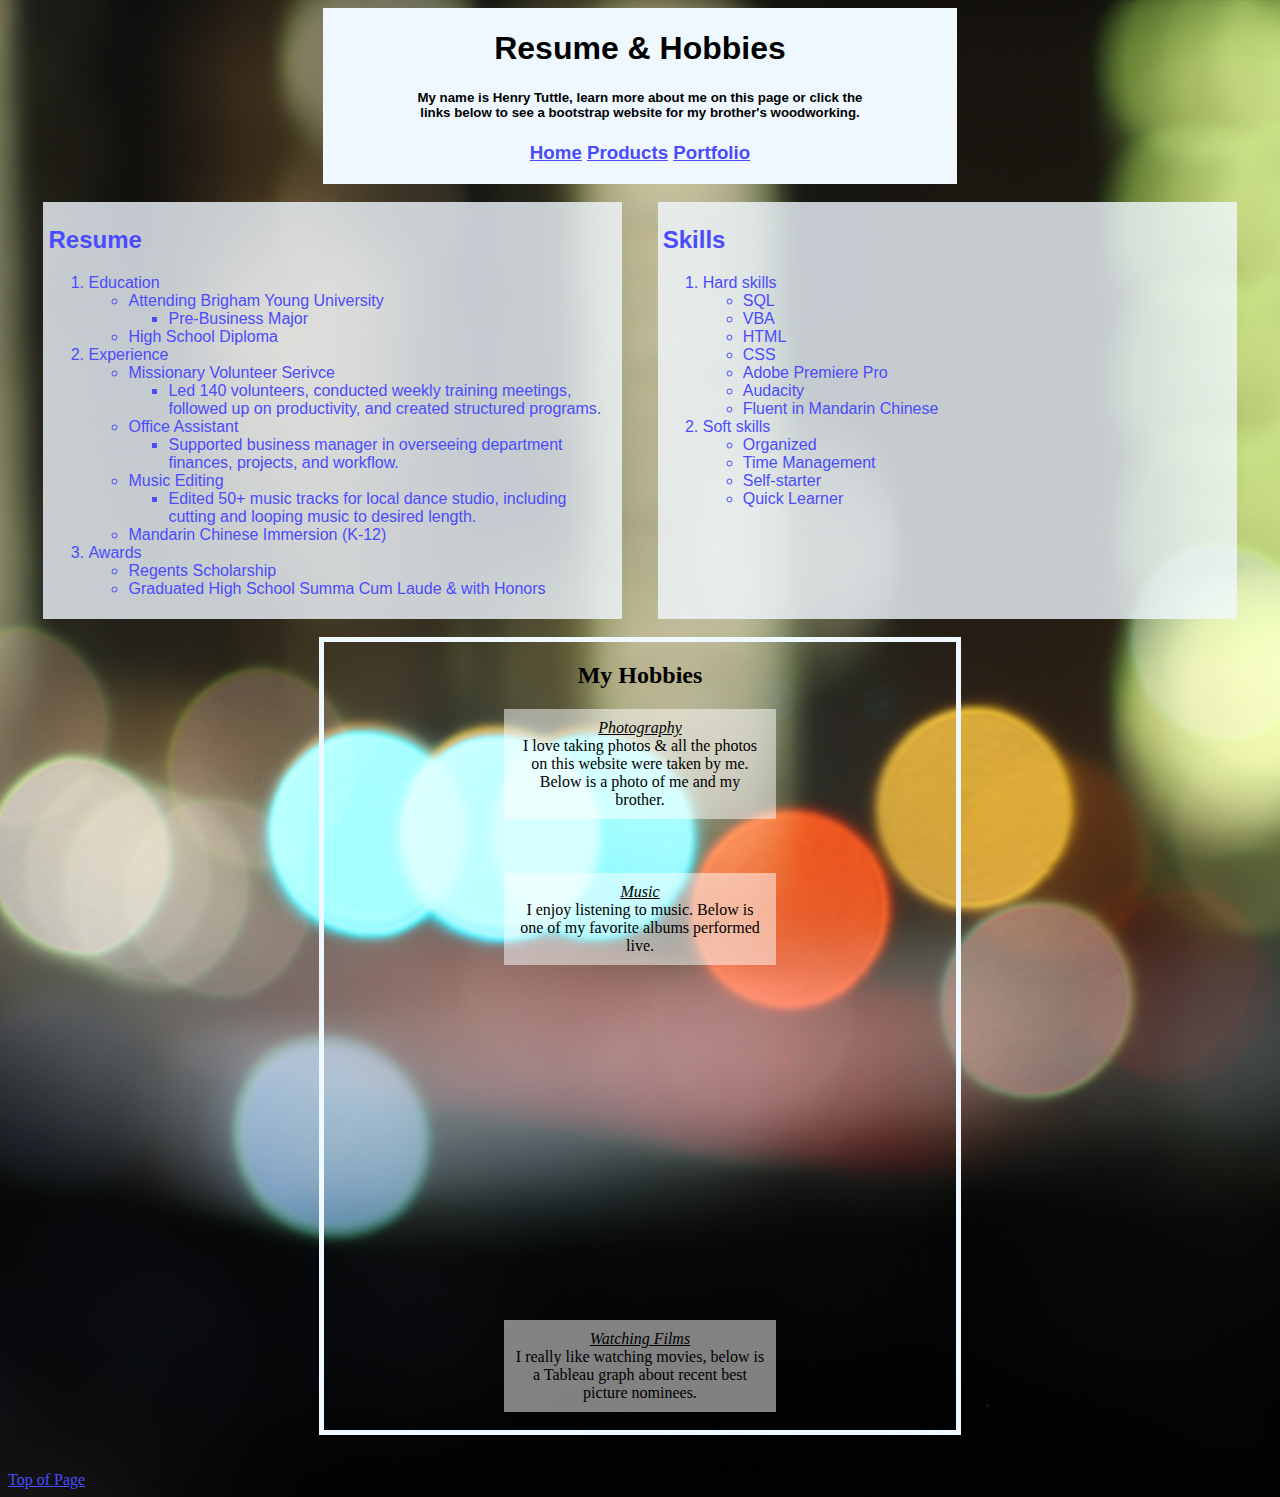
==== diypage.html @ 2518f27f "Add files via upload" ====
<!DOCTYPE html>
<html lang="en">

<head>
    <meta charset="UTF-8">
    <meta name="viewport" content="width=device-width, initial-scale=1.0">
    <title>My From Scratch Page</title>
    <link rel="stylesheet" href="css/mystyles.css">
</head>

<body>
    <div class="top-of-page">
        <h1>Resume & Hobbies</h1>
        <h5>My name is Henry Tuttle, learn more about me on this page or click the <br> links below to see a bootstrap website for my brother's woodworking.</h5>
        <h3>
            <a href="index.html">Home</a>
            <a href="products.html">Products</a>
            <a href="about.html">Portfolio</a>
        </h3>
    </div>
    <br>
    <div class="container">
        <div class="middle-of-page-left">
            <h2>Resume</h2>
            <ol>
                <li>Education</li>
                <ul>
                    <li>Attending Brigham Young University</li>
                    <ul><li>Pre-Business Major</li></ul>
                    <li>High School Diploma</li>
                </ul>
                <li>Experience</li>
                <ul>
                    <li>Missionary Volunteer Serivce</li>
                    <ul><li>Led 140 volunteers, conducted weekly training meetings, followed up on productivity, and created structured programs.</li></ul>
                    <li>Office Assistant</li>
                    <ul><li>Supported business manager in overseeing department finances, projects, and workflow.</li></ul>
                    <li>Music Editing</li>
                    <ul><li>Edited 50+ music tracks for local dance studio, including cutting and looping music to desired length.</li></ul>
                    <li>Mandarin Chinese Immersion (K-12)</li>
                </ul>
                <li>Awards</li>
                <ul>
                    <li>Regents Scholarship</li>
                    <li>Graduated High School Summa Cum Laude & with Honors</li>
                </ul>
            </ol>
        </div>
        <div class="middle-of-page-right">
            <h2>Skills</h2>
            <ol>
                <li>Hard skills</li>
                <ul>
                    <li>SQL</li>
                    <li>VBA</li>
                    <li>HTML</li>
                    <li>CSS</li>
                    <li>Adobe Premiere Pro</li>
                    <li>Audacity</li>
                    <li>Fluent in Mandarin Chinese</li>
                </ul>
                <li>Soft skills</li>
                <ul>
                    <li>Organized</li>
                    <li>Time Management</li>
                    <li>Self-starter</li>
                    <li>Quick Learner</li>
                </ul>
            </ol>
        </div>
    </div>
    <br>
    <div class="lower-of-page">
        <h2>My Hobbies</h2>
        <p><em><u>Photography</u></em> <br> I love taking photos & all the photos on this website were taken by me. Below is a photo of me and my brother.</p>
        <br>
        <img src="assets/img/1.jpg" alt="">
        <br>
        <br>
        <p><em><u>Music</u></em><br>I enjoy listening to music. Below is one of my favorite albums performed live.</p>
        <br>
        <iframe width="560" height="315" src="https://www.youtube.com/embed/DWuAn6C8Mfc?si=edZkIEXHoOtJ3x0n"
            title="YouTube video player" frameborder="0"
            allow="accelerometer; autoplay; clipboard-write; encrypted-media; gyroscope; picture-in-picture; web-share"
            referrerpolicy="strict-origin-when-cross-origin" allowfullscreen></iframe>
        <br>
        <br>
        <p><em><u>Watching Films</u></em><br> I really like watching movies, below is a Tableau graph about recent best picture nominees.</p>
        <br>
    </div>
    <br>
    <div class='tableauPlaceholder' id='viz1713065781782' style='position: relative;'><noscript><a
                href='https:&#47;&#47;www.oscars.org&#47;'><img alt='Dashboard 1 '
                    src='https:&#47;&#47;public.tableau.com&#47;static&#47;images&#47;Be&#47;BestPictureAcademyAwards2000-2023DataPlusMovies&#47;Dashboard1&#47;1_rss.png'
                    style='border: none' /></a></noscript><object class='tableauViz' style='display:none;'>
            <param name='host_url' value='https%3A%2F%2Fpublic.tableau.com%2F' />
            <param name='embed_code_version' value='3' />
            <param name='site_root' value='' />
            <param name='name' value='BestPictureAcademyAwards2000-2023DataPlusMovies&#47;Dashboard1' />
            <param name='tabs' value='no' />
            <param name='toolbar' value='yes' />
            <param name='static_image'
                value='https:&#47;&#47;public.tableau.com&#47;static&#47;images&#47;Be&#47;BestPictureAcademyAwards2000-2023DataPlusMovies&#47;Dashboard1&#47;1.png' />
            <param name='animate_transition' value='yes' />
            <param name='display_static_image' value='yes' />
            <param name='display_spinner' value='yes' />
            <param name='display_overlay' value='yes' />
            <param name='display_count' value='yes' />
            <param name='language' value='en-US' />
        </object></div>
    <script
        type='text/javascript'>                    var divElement = document.getElementById('viz1713065781782'); var vizElement = divElement.getElementsByTagName('object')[0]; vizElement.style.width = '1450px'; vizElement.style.height = '2187px'; var scriptElement = document.createElement('script'); scriptElement.src = 'https://public.tableau.com/javascripts/api/viz_v1.js'; vizElement.parentNode.insertBefore(scriptElement, vizElement);                </script>
        <br>
        <a href=#top>Top of Page</a>
</body>

</html>
---- css/mystyles.css ----
body {
    background: url(../assets/img/cbg.jpg);
    background-size: cover;
    background-position: center;
}

.top-of-page {
    text-align: center;
    height: 10%;
    width: 50%;
    background-color: rgb(240, 248, 255);
    margin: auto;
    padding: 1px;
    font-family: Arial, Helvetica, sans-serif;
}

.container{
    display: flex;
}

.middle-of-page-left {
    background-color: rgb(240, 248, 255, 0.8);
    font-family: Arial, Helvetica, sans-serif;
    color: rgb(75, 75, 254);
    width: 45%;
    margin: auto;
    padding: 5px;
}

.middle-of-page-right {
    background-color: rgb(240, 248, 255, 0.8);
    font-family: Arial, Helvetica, sans-serif;
    color: rgb(75, 75, 254);
    width: 45%;
    margin-right: auto;

    padding: 5px;
}

.lower-of-page {
    text-align: center;
    width: 50%;
    margin: auto;
    border: 5px solid aliceblue;
}

img{
    width: 400px;
}

p{
    background-color: rgb(255, 255, 255, 0.5);
    width: 40%;
    margin: auto;
    padding: 10px;
    border: 5px;
}

a{
    color: rgb(75, 75, 254);
}

.viz{
    align-content: center;
    align-items: center;
}
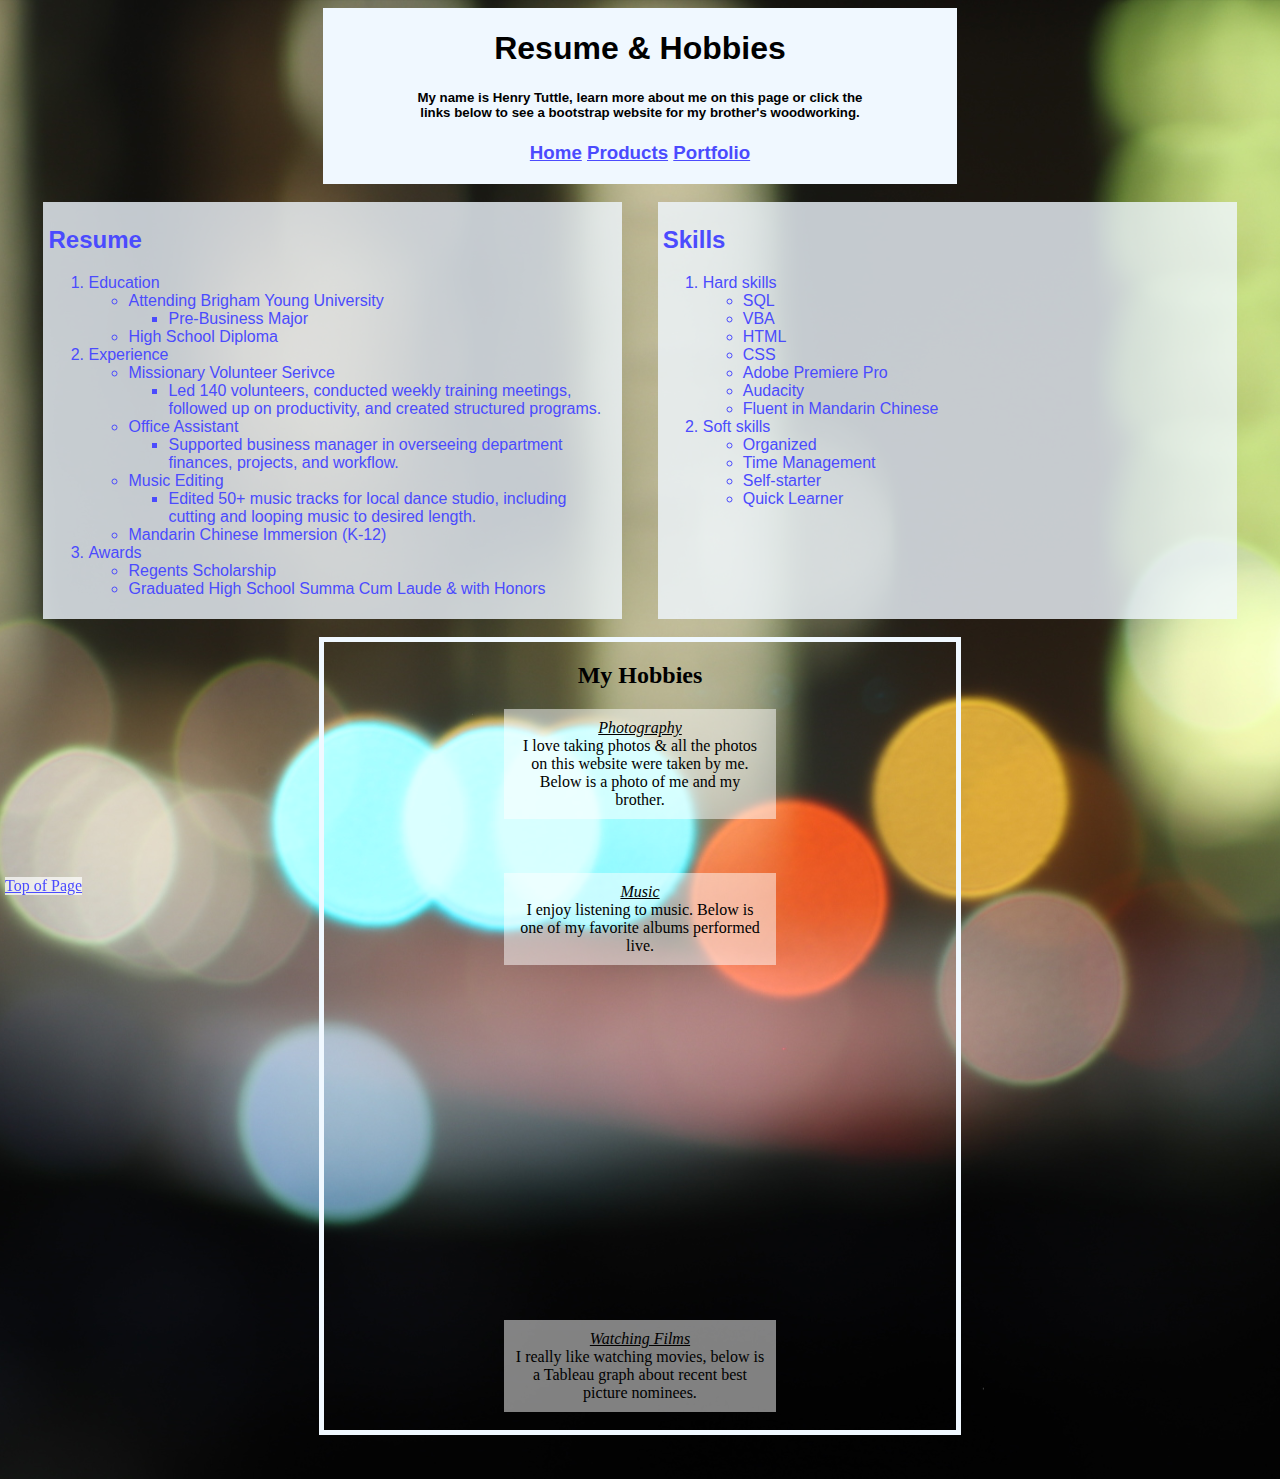
==== commit 5ebd80fb: "Add files via upload" ====
--- a/diypage.html
+++ b/diypage.html
@@ -111,7 +111,9 @@
     <script
         type='text/javascript'>                    var divElement = document.getElementById('viz1713065781782'); var vizElement = divElement.getElementsByTagName('object')[0]; vizElement.style.width = '1450px'; vizElement.style.height = '2187px'; var scriptElement = document.createElement('script'); scriptElement.src = 'https://public.tableau.com/javascripts/api/viz_v1.js'; vizElement.parentNode.insertBefore(scriptElement, vizElement);                </script>
         <br>
-        <a href=#top>Top of Page</a>
+        <div class="bottom-of-page">
+            <a href=#top>Top of Page</a>
+        </div>
 </body>
 
 </html>--- a/css/mystyles.css
+++ b/css/mystyles.css
@@ -19,11 +19,11 @@
 }
 
 .middle-of-page-left {
+    margin: auto;
     background-color: rgb(240, 248, 255, 0.8);
     font-family: Arial, Helvetica, sans-serif;
     color: rgb(75, 75, 254);
     width: 45%;
-    margin: auto;
     padding: 5px;
 }
 
@@ -33,7 +33,6 @@
     color: rgb(75, 75, 254);
     width: 45%;
     margin-right: auto;
-
     padding: 5px;
 }
 
@@ -63,4 +62,11 @@
 .viz{
     align-content: center;
     align-items: center;
+}
+
+.bottom-of-page{
+    position: fixed;
+    bottom: 5px;
+    left: 5px;
+    background-color: rgb(255, 255, 255, 0.7);
 }